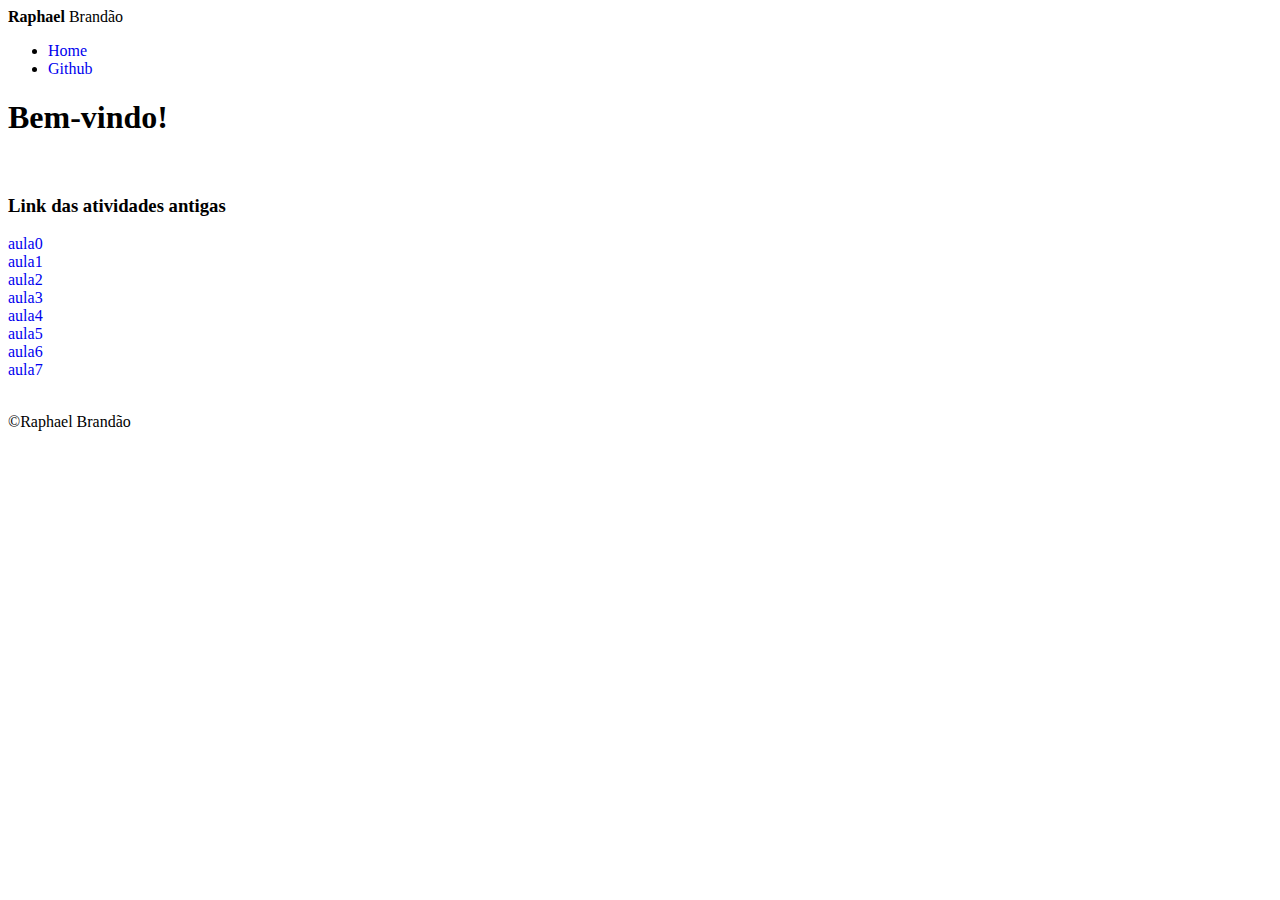
==== index.html @ 6cc1af20 "Create index.html" ====
<!DOCTYPE html>
<html lang="pt">
<head>
    <meta charset="UTF-8">
    <meta http-equiv="X-UA-Compatible" content="IE=edge">
    <meta name="viewport" content="width=device-width, initial-scale=1.0">
    <link href="https://cdn.jsdelivr.net/npm/bootstrap@5.2.0-beta1/dist/css/bootstrap.min.css" rel="stylesheet" integrity="sha384-0evHe/X+R7YkIZDRvuzKMRqM+OrBnVFBL6DOitfPri4tjfHxaWutUpFmBp4vmVor" crossorigin="anonymous">
    <title>Central de Links</title>
    <style>
        a{
            text-decoration: none;
        }
    </style>
</head>
<body class="bg-light">
    <nav class="navbar shadow p-3 mb-5 m-3 mt-0 rounded-3">
        <div class="container-fluid">
            <span class="navbar-brand mb-0 fs-3"><strong>Raphael</strong>  Brandão</span>
            <ul class="nav nav-pills fs-2">
                <li class="nav-item"><a href="#home" class="nav-link text-bg-dark">Home</a></li>
                <li class="nav-item"><a href="https://github.com/rapha02" target="_blank" class="nav-link text-bg-light">Github</a></li>
            </ul>
        </div>
    </nav>
    <div class="container">
        <div class="text-break mb-3"><h1>Bem-vindo!</h1></div>
        <br>
        <div class="text-center"><h3 class="bg-warning rounded-3 mb-2 p-2">Link das atividades antigas</h3></div>
        <div class="text-center">
            <div class="row text-bg-dark rounded-3 m-0 fs-4">
                <div class="col-6 col-md-3 mt-3 mb-3"><a href="aula1.html" target="_blank" class="link-light">aula0</a></div>
                <div class="col-6 col-md-3 mt-3 mb-3"><a href="aula2.html" target="_blank" class="link-light">aula1</a></div>
                <div class="col-6 col-md-3 mt-3 mb-3"><a href="aula3.html" target="_blank" class="link-light">aula2</a></div>
                <div class="col-6 col-md-3 mt-3 mb-3"><a href="aula4p1.html" target="_blank" class="link-light">aula3</a></div>
                <div class="col-6 col-md-3 mt-3 mb-3"><a href="aula4p2.html" target="_blank" class="link-light">aula4</a></div>
                <div class="col-6 col-md-3 mt-3 mb-3"><a href="t1.html" target="_blank" class="link-light">aula5</a></div>
                <div class="col-6 col-md-3 mt-3 mb-3"><a href="t2.html" target="_blank" class="link-light">aula6</a></div>
                <div class="col-6 col-md-3 mt-3 mb-3"><a href="aula7.html" target="_blank" class="link-light">aula7</a></div>
            </div>
        </div>
    </div>
    <script src="https://cdn.jsdelivr.net/npm/bootstrap@5.2.0-beta1/dist/js/bootstrap.bundle.min.js" integrity="sha384-pprn3073KE6tl6bjs2QrFaJGz5/SUsLqktiwsUTF55Jfv3qYSDhgCecCxMW52nD2" crossorigin="anonymous"></script>
    <br>
    <footer class="container mt-5">
        <div class="border-top text-center">
            <p>&copy;Raphael Brandão</p>
        </div>
    </footer>
</body>
</html>
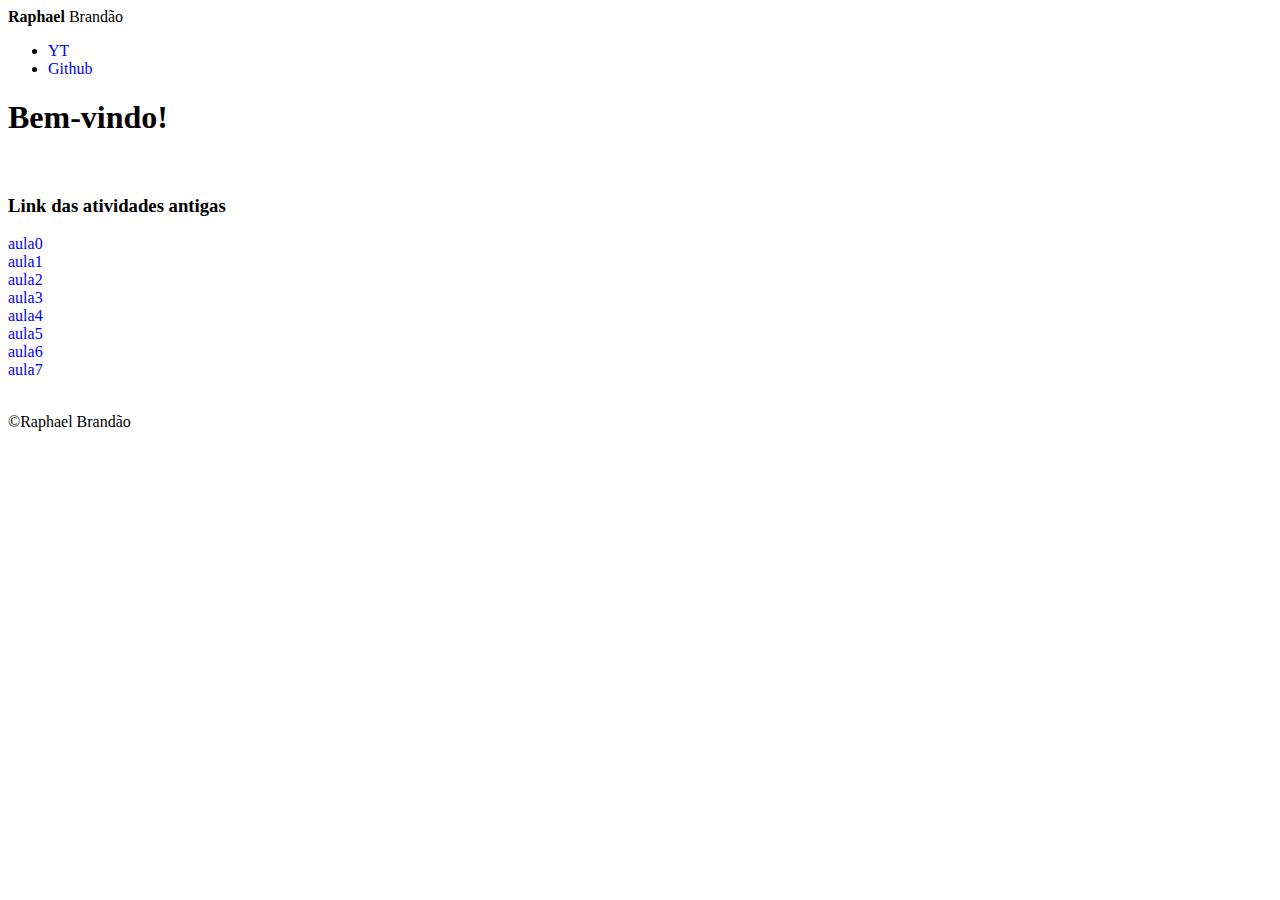
==== commit 5d8aa1b9: "Update index.html" ====
--- a/index.html
+++ b/index.html
@@ -17,7 +17,7 @@
         <div class="container-fluid">
             <span class="navbar-brand mb-0 fs-3"><strong>Raphael</strong>  Brandão</span>
             <ul class="nav nav-pills fs-2">
-                <li class="nav-item"><a href="#home" class="nav-link text-bg-dark">Home</a></li>
+                <li class="nav-item"><a href="https://www.youtube.com/channel/UCjOO4ptcmZz-r96q4t8WZuQ" class="nav-link text-bg-dark me-2 p3">YT</a></li>
                 <li class="nav-item"><a href="https://github.com/rapha02" target="_blank" class="nav-link text-bg-light">Github</a></li>
             </ul>
         </div>
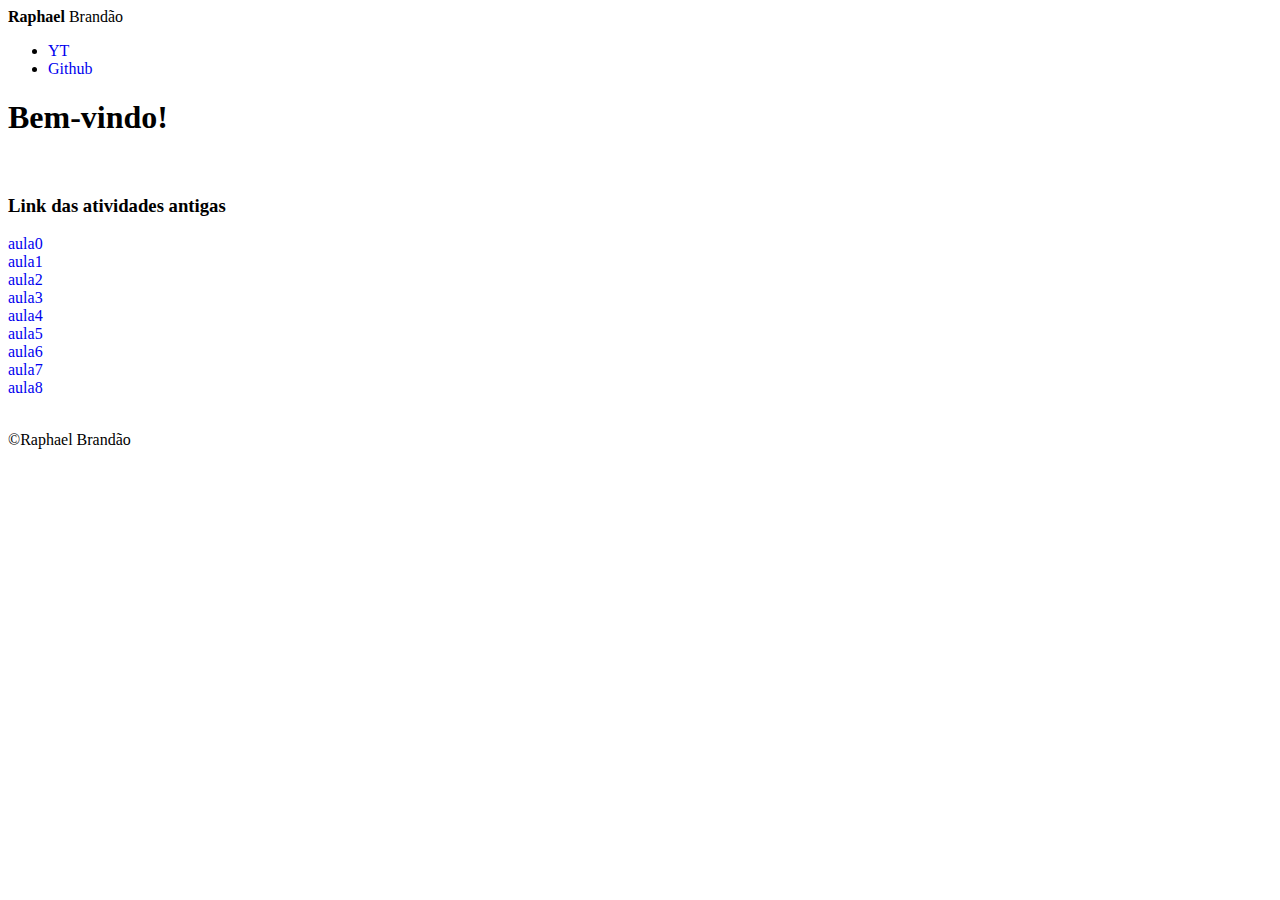
==== commit ce563d74: "Update index.html" ====
--- a/index.html
+++ b/index.html
@@ -27,15 +27,16 @@
         <br>
         <div class="text-center"><h3 class="bg-warning rounded-3 mb-2 p-2">Link das atividades antigas</h3></div>
         <div class="text-center">
-            <div class="row text-bg-dark rounded-3 m-0 fs-4">
-                <div class="col-6 col-md-3 mt-3 mb-3"><a href="aula1.html" target="_blank" class="link-light">aula0</a></div>
-                <div class="col-6 col-md-3 mt-3 mb-3"><a href="aula2.html" target="_blank" class="link-light">aula1</a></div>
-                <div class="col-6 col-md-3 mt-3 mb-3"><a href="aula3.html" target="_blank" class="link-light">aula2</a></div>
-                <div class="col-6 col-md-3 mt-3 mb-3"><a href="aula4p1.html" target="_blank" class="link-light">aula3</a></div>
-                <div class="col-6 col-md-3 mt-3 mb-3"><a href="aula4p2.html" target="_blank" class="link-light">aula4</a></div>
-                <div class="col-6 col-md-3 mt-3 mb-3"><a href="t1.html" target="_blank" class="link-light">aula5</a></div>
-                <div class="col-6 col-md-3 mt-3 mb-3"><a href="t2.html" target="_blank" class="link-light">aula6</a></div>
-                <div class="col-6 col-md-3 mt-3 mb-3"><a href="aula7.html" target="_blank" class="link-light">aula7</a></div>
+            <div class="row text-bg-dark rounded-3 m-0 fs-3">
+                <div class="col-6 col-md-4 mt-3 mb-3"><a href="aula1.html" target="_blank" class="link-light">aula0</a></div>
+                <div class="col-6 col-md-4 mt-3 mb-3"><a href="aula2.html" target="_blank" class="link-light">aula1</a></div>
+                <div class="col-6 col-md-4 mt-3 mb-3"><a href="aula3.html" target="_blank" class="link-light">aula2</a></div>
+                <div class="col-6 col-md-4 mt-3 mb-3"><a href="aula4p1.html" target="_blank" class="link-light">aula3</a></div>
+                <div class="col-6 col-md-4 mt-3 mb-3"><a href="aula4p2.html" target="_blank" class="link-light">aula4</a></div>
+                <div class="col-6 col-md-4 mt-3 mb-3"><a href="t1.html" target="_blank" class="link-light">aula5</a></div>
+                <div class="col-6 col-md-4 mt-3 mb-3"><a href="t2.html" target="_blank" class="link-light">aula6</a></div>
+                <div class="col-6 col-md-4 mt-3 mb-3"><a href="aula7.html" target="_blank" class="link-light">aula7</a></div>
+                <div class="col-6 col-md-4 mt-3 mb-3"><a href="aula8.html" target="_blank" class="link-light">aula8</a></div>
             </div>
         </div>
     </div>
